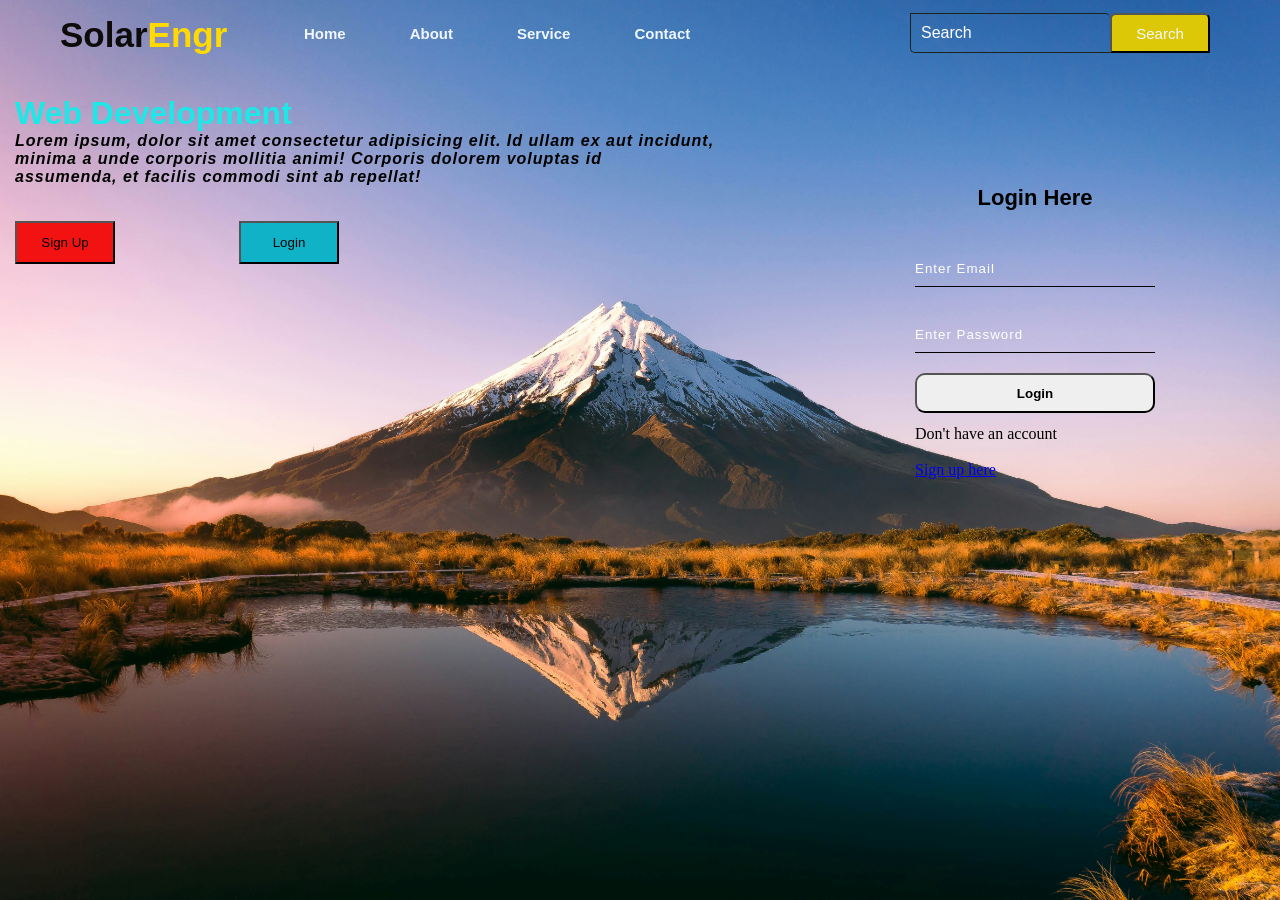
==== website/index.html @ c94747f4 "first" ====
<!DOCTYPE html>
<html lang="en">
<head>
    <meta charset="UTF-8">
    <meta name="viewport" content="width=device-width, initial-scale=1.0">
    <title>Document</title>
    <link rel="stylesheet" href="style.css">
</head>
<body>
    <div class="main">
        <div class="navbar">
            <div class="icon">
                <div class="logo">Solar<span>Engr</span></div>
            </div>
            <div class="menu">
                <ul>
                    <li><a href="index.html">Home</a></li>
                    <li><a href="About.html">About</a></li>
                    <li><a href="#">Service</a></li>
                    <li><a href="#">Contact</a></li>
                </ul>
            </div>
            <div class="search">
                <input class="srch" type="search" name="" placeholder="Search" >
                <a href="#"><button class="btn">Search</button></a>
            </div>
        </div>
        <div class="content">
            <h1 class="t1">Web Development</h1>
            <p class="par">Lorem ipsum, dolor sit amet consectetur adipisicing elit. Id ullam ex aut incidunt, <br> minima a unde corporis mollitia animi! Corporis dolorem voluptas id <br> assumenda, et facilis commodi sint ab repellat!</p>
        </div>
        <div class="tn"><button class="su">Sign Up</button>
             <button class="lg">Login</button>
             <div class="form">
                <h2>Login Here</h2>
                <input type="email" name="email" placeholder="Enter Email">
                <input type="password" name="" placeholder="Enter Password">
                <button class="btnn"><a href="#">Login</a></button>

                <p class="link">Don't have an account</p><br>
                <a href="#">Sign up here</a>
             </div>
        </div>
    </div>
</body>
</html>
---- website/style.css ----
*{
    margin: 0%;
    padding: 0%;
}

.main{
    width: 100%;
    height: 100vh;
    background-position: center;
    background-repeat: no-repeat;
    background-image: url(sophie-turner-LZVmvKlchM0-unsplash.jpg);
    background-size: cover;
}
.navbar{
    margin: auto;
    width: 1200px;
    height: 75px;
}
.icon{
    height: 70px;
    width: 200px;
    float: left;
}
.logo{
    color: rgb(14, 11, 11);
    font-family: Impact, Haettenschweiler, 'Arial Narrow Bold', sans-serif;
    font-size: 35px;
    padding-left: 20px;
    float: left;
    padding-top: 15px;
    font-weight: bold;

}
span{
    color: rgb(255, 217, 0);
    font:  arial;
}
.menu{
    width: 400px;
    float: left;
    height: 70px;

}
ul{
    float: left;
    display: flex;
    justify-content: center;
    align-items: center;
}
ul li{
    list-style: none;
    margin-top: 25px;
    margin-left: 64px;
    font-size: 15px;
}
ul li a{
    color: aliceblue;
    font-weight: bold;
    text-decoration: none;
    transition: 0.2 ease-in-out;
    font-family: arial;
}
ul li a:hover{
    color: aqua;
}
.search{
    float: left;
    width: 330px;
    margin-left: 270px;
}
.srch{
    background: transparent;
    font-family: 'Times New Roman';
    width: 200px;
    height: 40px;
    border: 1px solid rgb(29, 34, 29);
    margin-top: 13px;
    border-right: none;
    color: antiquewhite;
    font-size: 16px;
    float: left;
    padding: 10px;
    border-bottom-left-radius: 5px;
    border-top-right-radius: 5px;
}
.btn{
    width: 100px;
    height: 40px;
    background:rgb(221, 200, 8) ;
    margin-top: 13px;
    color: aliceblue;
    font-size: 15px;
    border-top-left-radius: 6px;
    border-top-right-radius: 6px;
}
.content{
    padding-left: 15px;
    padding-top: 20px;
    margin-right: 10px;
    font-weight: bold;
    font-family:  Arial;
}
.t1{
    color: rgb(29, 231, 231);
}
.par{
    letter-spacing: 1px;
    font-style: italic;

}
.su{
    margin-top: 35px;
    margin-left: 15px;
    background-color: rgb(243, 18, 18);
    padding: 12px;
    cursor: pointer;
    width: 100px;
}
.su:hover{
    color: aliceblue;
    background-color: rgb(204, 56, 56) ;
}
.lg{
    margin-top: 35px;
    margin-left: 120px;
    background-color: rgb(16, 178, 199);
    padding: 12px;
    cursor: pointer;
    width: 100px;
    box-shadow: 2px;
}
.lg:hover{
    color: aliceblue;
    background-color:rgb(19, 133, 148) ;
}
.form{
    width: 250px;
    height: 380px;
    position: absolute;
    top: 150px;
    padding: 25px;
    left: 890px;
    border: 10px;
}
.form h2{
    width: 220px;
    font-family: sans-serif;
    text-align: center;
    font-size: 22px;
    margin: 2px;
    border-radius: 10px;
    padding: 8px;
}
.form input{
    width: 240px;
    height: 35px;
    background: transparent;
    border-bottom: 1px solid black;
    border-top: none;
    border-left: none;
    border-right: none;
    color: #fff;
    margin-top: 30px;
    letter-spacing: 1px;
    font-family: sans-serif;
}
.form input:focus{
    outline: none;
}
::placeholder{
    color: #fff;
    font-family: sans-serif;
}
.btnn{
    width: 240px;
    height: 40px;
    color: aquamarine;
    margin-top: 20px;
    border-radius: 10px;
    transition: 0.4s ease;
    cursor: pointer;
    margin-bottom: 12px;
}
.btnn a{
    text-decoration: none;
    font-weight: bold;
    color: #000;
}
.btnn:hover{
    background-color: aqua;
    color: #fff;
    
}
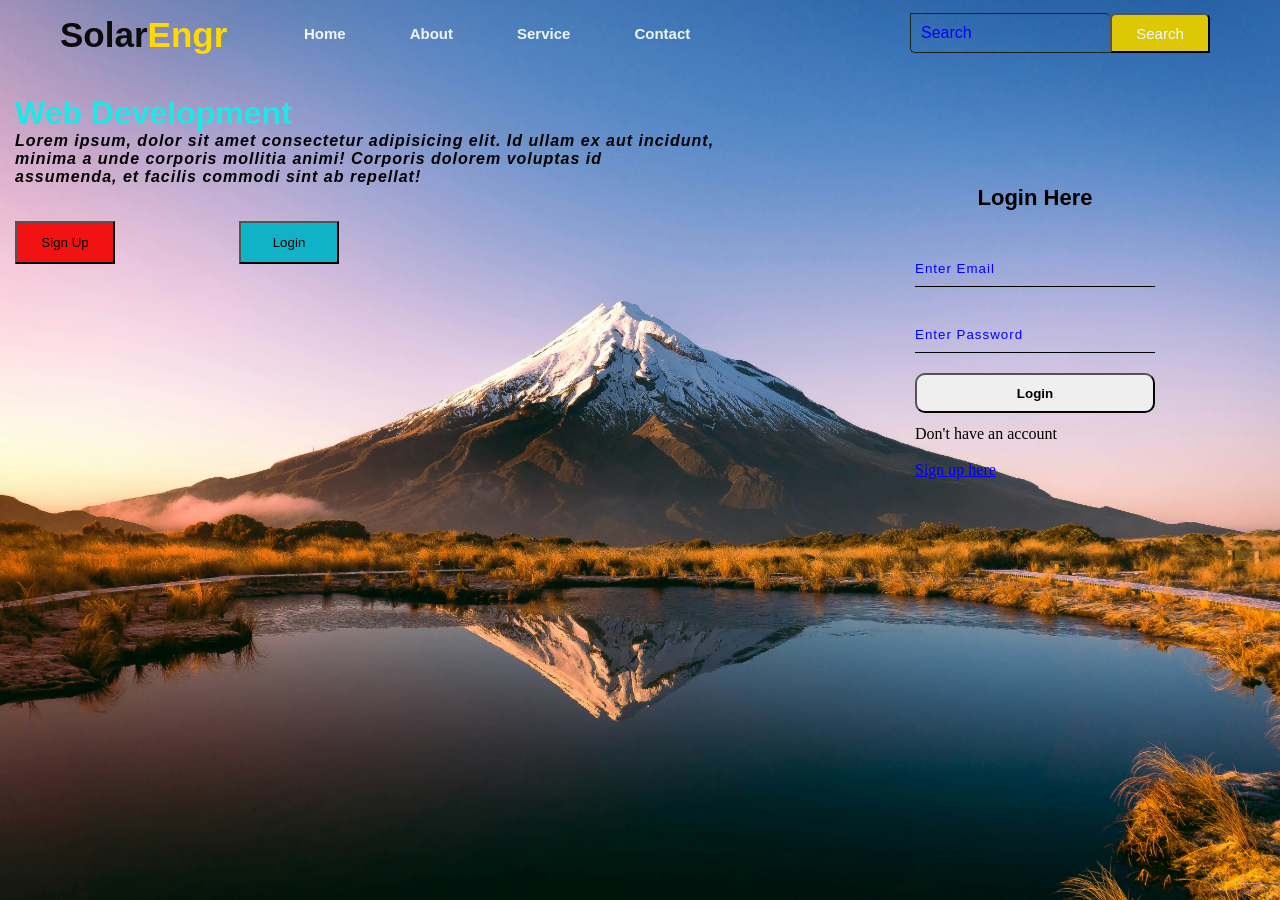
==== commit 265c0018: "my first push" ====
--- a/website/index.html
+++ b/website/index.html
@@ -35,7 +35,7 @@
                 <h2>Login Here</h2>
                 <input type="email" name="email" placeholder="Enter Email">
                 <input type="password" name="" placeholder="Enter Password">
-                <button class="btnn"><a href="#">Login</a></button>
+                <button class="btnn"><a href="/project.html">Login</a></button>
 
                 <p class="link">Don't have an account</p><br>
                 <a href="#">Sign up here</a>
--- a/website/style.css
+++ b/website/style.css
@@ -168,7 +168,7 @@
     outline: none;
 }
 ::placeholder{
-    color: #fff;
+    color:blue;
     font-family: sans-serif;
 }
 .btnn{
@@ -190,4 +190,8 @@
     background-color: aqua;
     color: #fff;
     
+}
+footer{
+    position: fixed;
+    bottom: 0;
 }
